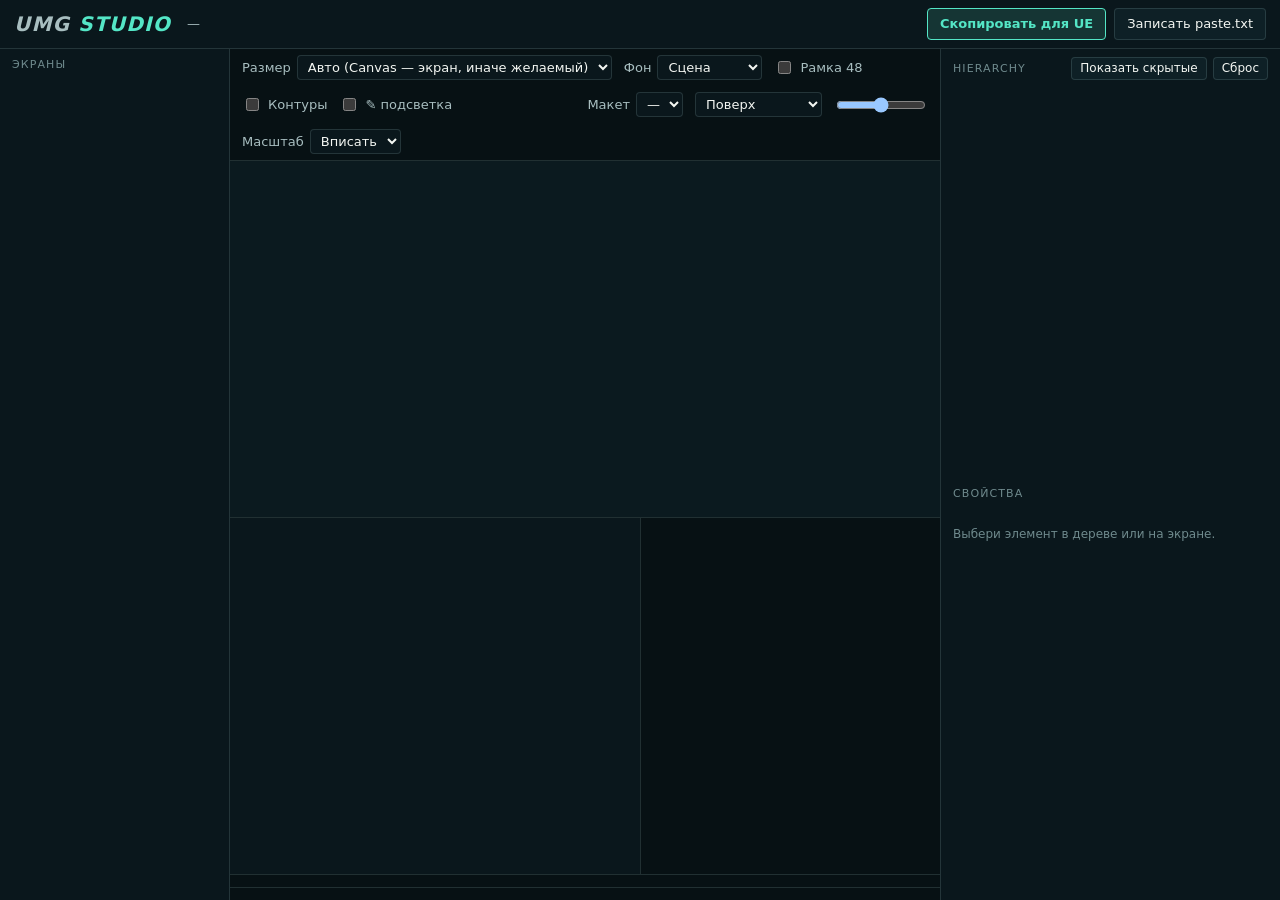
==== studio/umgstudio/web/index.html @ 31e5639c "UMG Studio v0.1: core, Slate preview, Claude Design comparison, desktop window - studio/umgstudio: u" ====
<!doctype html>
<html lang="ru">
<head>
<meta charset="utf-8">
<meta name="viewport" content="width=device-width, initial-scale=1">
<title>UMG Studio</title>
<link rel="stylesheet" href="style.css">
</head>
<body>
<header class="top">
  <div class="brand">UMG <b>Studio</b></div>
  <div class="crumbs"><span id="srcTitle">—</span><nav id="wbpTabs" class="tabs" aria-label="Виджеты источника"></nav></div>
  <div class="actions">
    <button id="bCopy" class="primary" title="Текст вставки в буфер обмена — в Designer: пустая Hierarchy → Ctrl+V">Скопировать для UE</button>
    <button id="bBuild" title="Записать *.paste.txt спецификации (как py экран.py)">Записать paste.txt</button>
  </div>
</header>

<div class="main">
  <aside class="side">
    <div class="side-head">Экраны</div>
    <div id="sources" class="sources"></div>
  </aside>

  <section class="view">
    <div class="toolbar">
      <label>Размер
        <select id="selSize">
          <option value="auto">Авто (Canvas — экран, иначе желаемый)</option>
          <option value="screen">Экран 1920×1080</option>
          <option value="desired">Желаемый размер</option>
          <option value="custom">Свой…</option>
        </select>
      </label>
      <span id="customSize" hidden><input id="inW" type="number" value="1920" min="1"> × <input id="inH" type="number" value="1080" min="1"></span>
      <label>Фон
        <select id="selBg">
          <option value="scene">Сцена</option>
          <option value="dark">Тёмный</option>
          <option value="checker">Шахматка</option>
        </select>
      </label>
      <label class="chk"><input type="checkbox" id="cSafe"> Рамка 48</label>
      <label class="chk"><input type="checkbox" id="cOutline"> Контуры</label>
      <label class="chk"><input type="checkbox" id="cVars"> ✎ подсветка</label>
      <span class="sep"></span>
      <label title="Компонент дизайн-системы Claude Design для сверки">Макет
        <select id="selDesign"><option value="">—</option></select>
      </label>
      <select id="selDMode" title="Как показать макет">
        <option value="over">Поверх</option>
        <option value="diff">Разница</option>
        <option value="only">Только макет</option>
        <option value="side">Рядом</option>
      </select>
      <input id="rngDOp" type="range" min="0" max="100" value="50" title="Прозрачность макета" aria-label="Прозрачность макета">
      <label>Масштаб
        <select id="selZoom">
          <option value="fit">Вписать</option>
          <option value="1">100%</option>
          <option value="0.5">50%</option>
          <option value="2">200%</option>
        </select>
      </label>
      <span id="dims" class="dims"></span>
    </div>
    <div id="viewport" class="viewport bg-scene">
      <div id="stageWrap" class="stage-wrap"><div id="stage" class="stage"></div><iframe id="designOver" class="design-over" title="Макет поверх превью" hidden></iframe></div>
      <pre id="error" class="error" hidden></pre>
    </div>
    <div id="designPane" class="design-pane" hidden>
      <iframe id="designSide" title="Макет из Claude Design"></iframe>
      <div id="designReadme" class="design-readme"></div>
    </div>
    <div id="states" class="states" hidden></div>
    <div id="warnings" class="warnings" hidden></div>
  </section>

  <aside class="panel">
    <div class="panel-tabs"><span>Hierarchy</span><button id="bShowAll" class="mini" title="Показать все Collapsed-элементы (проверка состояний)">Показать скрытые</button><button id="bReset" class="mini" title="Сбросить переключения видимости">Сброс</button></div>
    <div id="tree" class="tree" role="tree"></div>
    <div class="panel-tabs"><span>Свойства</span></div>
    <div id="props" class="props"><p class="hint">Выбери элемент в дереве или на экране.</p></div>
  </aside>
</div>
<div id="toast" class="toast" role="status" aria-live="polite"></div>
<script type="module" src="app.js"></script>
</body>
</html>
---- studio/umgstudio/web/style.css ----
/* F_HUD (шрифты дизайна + кириллица Fira, как Composite Font в UE) — /fonts.css от сервера */
@import url("/fonts.css");

:root {
  --bg: #071114; --panel: #0e2026; --panel-2: #0a171c; --line: rgba(190, 235, 235, 0.14);
  --ink: #f3f6f2; --muted: #a8bec0; --faint: #6f8a8d; --race: #54e6c6; --combat: #f5c56b; --hp: #ff5242;
  --ui: "Segoe UI", system-ui, -apple-system, sans-serif; --mono: "Cascadia Mono", Consolas, ui-monospace, monospace;
  color-scheme: dark;
}
* { box-sizing: border-box; }
html, body { margin: 0; height: 100%; background: var(--bg); color: var(--ink); font: 13px/1.4 var(--ui); }
body { display: flex; flex-direction: column; overflow: hidden; }
button, select, input { font: inherit; color: var(--ink); }
button { background: var(--panel); border: 1px solid var(--line); padding: 6px 12px; border-radius: 4px; cursor: pointer; }
button:hover { border-color: var(--race); }
button.primary { background: rgba(84, 230, 198, 0.14); border-color: var(--race); color: var(--race); font-weight: 600; }
button.mini { padding: 2px 8px; font-size: 12px; }
button:disabled { opacity: .4; cursor: default; }
select, input[type=number] { background: var(--panel-2); border: 1px solid var(--line); border-radius: 4px; padding: 3px 6px; }
input[type=number] { width: 70px; }
:focus-visible { outline: 2px solid var(--combat); outline-offset: 1px; }

.top { display: flex; align-items: center; gap: 16px; padding: 8px 14px; border-bottom: 1px solid var(--line); background: var(--panel-2); }
.brand { font: italic 600 20px/1 "F_HUD", var(--ui); letter-spacing: .06em; text-transform: uppercase; color: var(--muted); }
.brand b { color: var(--race); font-weight: 700; }
.crumbs { flex: 1; display: flex; align-items: center; gap: 12px; min-width: 0; }
#srcTitle { color: var(--muted); white-space: nowrap; overflow: hidden; text-overflow: ellipsis; }
.tabs { display: flex; gap: 4px; flex-wrap: wrap; }
.tabs button { padding: 3px 10px; font-size: 12px; }
.tabs button[aria-pressed=true] { border-color: var(--race); color: var(--race); }
.actions { display: flex; gap: 8px; }

.main { flex: 1; display: grid; grid-template-columns: 230px minmax(0, 1fr) 340px; min-height: 0; }
.side, .panel { background: var(--panel-2); border-right: 1px solid var(--line); overflow: auto; min-height: 0; }
.panel { border-right: 0; border-left: 1px solid var(--line); display: grid; grid-template-rows: auto minmax(120px, 1fr) auto minmax(120px, 1fr); }
.side-head, .panel-tabs { padding: 8px 12px; font-size: 11px; letter-spacing: .1em; text-transform: uppercase; color: var(--faint); display: flex; gap: 6px; align-items: center; }
.panel-tabs span { flex: 1; }
.sources .grp { padding: 10px 12px 4px; font-size: 11px; color: var(--faint); }
.sources button { display: block; width: 100%; text-align: left; border: 0; border-radius: 0; background: none; padding: 5px 12px 5px 18px; color: var(--muted); white-space: nowrap; overflow: hidden; text-overflow: ellipsis; }
.sources button:hover { background: var(--panel); color: var(--ink); }
.sources button[aria-current=true] { background: rgba(84, 230, 198, 0.12); color: var(--race); }

.view { display: flex; flex-direction: column; min-width: 0; min-height: 0; }
.toolbar { display: flex; flex-wrap: wrap; align-items: center; gap: 12px; padding: 6px 12px; border-bottom: 1px solid var(--line); color: var(--muted); }
.toolbar label { display: flex; align-items: center; gap: 6px; }
.toolbar .sep { flex: 1; }
.dims { font-family: var(--mono); font-size: 12px; color: var(--faint); }
.viewport { flex: 1; position: relative; overflow: auto; min-height: 0; }
.bg-dark { background: #0b1a1f; }
.bg-checker { background: #222 repeating-conic-gradient(#2c2c2c 0 25%, #222 0 50%) 0 0 / 24px 24px; }
.bg-scene { background: #0b1a1f; }
.bg-scene .stage { background: #0d2a33 url("/design/assets/scene.jpg") center / cover; }
.stage-wrap { position: relative; transform-origin: 0 0; margin: 0; }
.stage { position: absolute; left: 0; top: 0; overflow: hidden; }
.bg-dark .stage { background: #0b1a1f; }
.safe { position: absolute; inset: 48px; border: 1px dashed rgba(245, 197, 107, .6); pointer-events: none; }
.error { position: absolute; inset: 16px; margin: 0; padding: 14px; background: rgba(40, 6, 4, .94); border: 1px solid var(--hp); color: #ffb3aa; font: 12px/1.5 var(--mono); white-space: pre-wrap; overflow: auto; z-index: 5; }
.states, .warnings { padding: 6px 12px; border-top: 1px solid var(--line); display: flex; flex-wrap: wrap; gap: 6px; align-items: center; color: var(--muted); font-size: 12px; max-height: 120px; overflow: auto; }
.warnings { color: var(--combat); flex-direction: column; align-items: flex-start; gap: 2px; }

/* виджеты на сцене */
.w { position: absolute; }
.w .txt { position: absolute; left: 0; top: 0; right: 0; white-space: pre; }
.w canvas.fill { position: absolute; inset: 0; width: 100%; height: 100%; }
.ph-mat { background: repeating-linear-gradient(135deg, rgba(84,230,198,.10) 0 6px, rgba(84,230,198,.03) 6px 12px); outline: 1px dashed rgba(84,230,198,.5); outline-offset: -1px; }
.ph-tex { background: var(--tint); -webkit-mask: radial-gradient(circle at 50% 50%, #000 0 34%, transparent 35%), linear-gradient(#000 0 0) center / 70% 2px no-repeat; mask: radial-gradient(circle at 50% 50%, #000 0 34%, transparent 35%); }
.ph-user { outline: 1px dashed var(--combat); background: rgba(245,197,107,.08); }
.ph-label { position: absolute; left: 3px; top: 2px; font: 10px/1.2 var(--mono); color: rgba(220, 255, 245, .75); white-space: nowrap; pointer-events: none; text-shadow: 0 1px 1px #000; }
.outline .w { outline: 1px solid rgba(84, 230, 198, .35); outline-offset: -1px; }
.vars .w.is-var { outline: 1px solid rgba(245, 197, 107, .8); outline-offset: -1px; }
.w.hl { outline: 2px solid #ff8c1a !important; outline-offset: -1px; z-index: 1; }
.w.sel { outline: 2px solid var(--combat) !important; outline-offset: -1px; }

/* дерево */
.tree { overflow: auto; padding-bottom: 8px; font-size: 12px; }
.row { display: flex; align-items: center; gap: 4px; padding: 1px 8px; cursor: pointer; white-space: nowrap; }
.row:hover { background: var(--panel); }
.row.sel { background: rgba(245, 197, 107, .14); }
.row .cls { color: var(--faint); font-size: 11px; }
.row .nm { color: var(--ink); }
.row.collapsed .nm { color: var(--faint); text-decoration: line-through; }
.row .var { color: var(--combat); }
.row .eye { margin-left: auto; border: 0; background: none; padding: 0 4px; color: var(--faint); font-size: 12px; }
.row .eye.on { color: var(--race); }
.props { overflow: auto; padding: 4px 12px 12px; font-size: 12px; }
.props h4 { margin: 10px 0 4px; font-size: 11px; letter-spacing: .08em; text-transform: uppercase; color: var(--faint); font-weight: 600; }
.props dl { display: grid; grid-template-columns: 110px minmax(0, 1fr); gap: 2px 8px; margin: 0; }
.props dt { color: var(--muted); }
.props dd { margin: 0; font-family: var(--mono); font-size: 11px; word-break: break-word; }
.sw { display: inline-block; width: 10px; height: 10px; border: 1px solid var(--line); vertical-align: -1px; margin-right: 4px; }
.hint { color: var(--faint); }
.toast { position: fixed; right: 16px; bottom: 16px; background: var(--panel); border: 1px solid var(--race); color: var(--ink); padding: 8px 14px; border-radius: 4px; opacity: 0; transition: opacity .2s; pointer-events: none; max-width: 520px; }
.toast.show { opacity: 1; }
.chip { border: 1px solid var(--line); border-radius: 12px; padding: 2px 10px; background: var(--panel); cursor: pointer; }
.chip[aria-pressed=true] { border-color: var(--race); color: var(--race); }

/* макет из Claude Design */
.design-over { position: absolute; left: 0; top: 0; border: 0; transform-origin: 0 0; pointer-events: none; background: transparent; }
.design-over.diff { mix-blend-mode: difference; }
.only-design .stage > * { visibility: hidden; }
.design-pane { height: 42%; min-height: 200px; display: grid; grid-template-columns: minmax(0, 1fr) 300px; border-top: 1px solid var(--line); }
.design-pane iframe { width: 100%; height: 100%; border: 0; background: #0a171c; }
.design-readme { overflow: auto; padding: 8px 12px; font-size: 12px; color: var(--muted); border-left: 1px solid var(--line); white-space: pre-wrap; }
#rngDOp { width: 90px; }
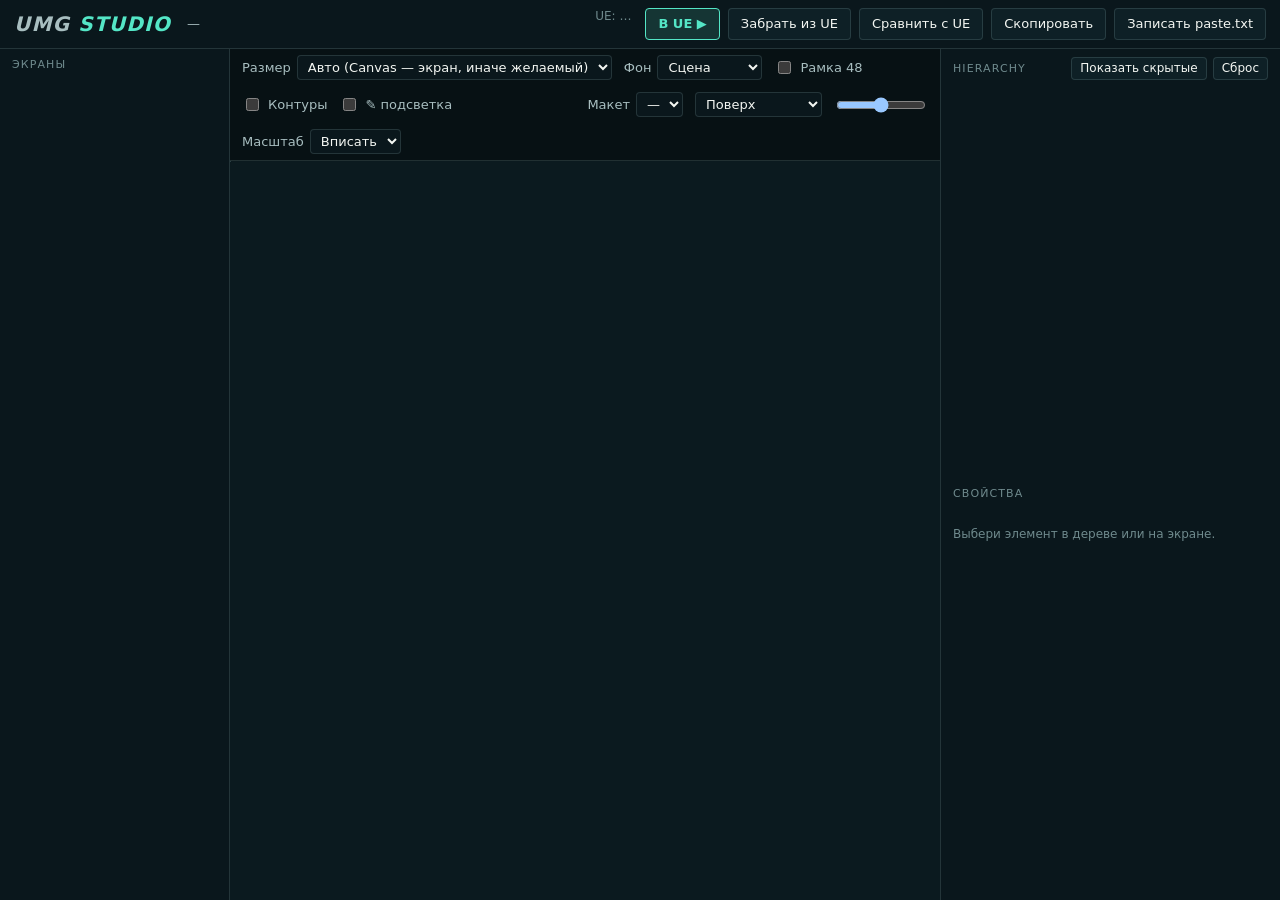
==== commit 62541fc5: "UMG Studio: exact HLSL materials in preview, UE 5.8 editor bridge plugin, diff with UE - web/shaders" ====
--- a/studio/umgstudio/web/index.html
+++ b/studio/umgstudio/web/index.html
@@ -11,7 +11,11 @@
   <div class="brand">UMG <b>Studio</b></div>
   <div class="crumbs"><span id="srcTitle">—</span><nav id="wbpTabs" class="tabs" aria-label="Виджеты источника"></nav></div>
   <div class="actions">
-    <button id="bCopy" class="primary" title="Текст вставки в буфер обмена — в Designer: пустая Hierarchy → Ctrl+V">Скопировать для UE</button>
+    <span id="ueStatus" class="ue-status" title="Мост в редакторе UE (плагин UMG Studio Bridge)">UE: …</span>
+    <button id="bPush" class="primary" title="Создать/обновить WBP в открытом редакторе UE: дерево, Is Variable, размер превью, родитель; компиляция и сохранение (резервная копия — Saved/UMGStudio/Backups)">В UE ▶</button>
+    <button id="bPull" title="Выгрузить дерево WBP из UE в &lt;WBP&gt;.copy.txt рядом со спецификацией">Забрать из UE</button>
+    <button id="bDiff" title="Чем вёрстка в UE (copy.txt) отличается от спецификации">Сравнить с UE</button>
+    <button id="bCopy" title="Текст вставки в буфер обмена — в Designer: пустая Hierarchy → Ctrl+V">Скопировать</button>
     <button id="bBuild" title="Записать *.paste.txt спецификации (как py экран.py)">Записать paste.txt</button>
   </div>
 </header>
@@ -72,6 +76,10 @@
       <iframe id="designSide" title="Макет из Claude Design"></iframe>
       <div id="designReadme" class="design-readme"></div>
     </div>
+    <div id="diffPane" class="diff-pane" hidden>
+      <div class="diff-head"><span id="diffTitle">Отличия</span><button id="bDiffClose" class="mini">Закрыть</button></div>
+      <div id="diffBody" class="diff-body"></div>
+    </div>
     <div id="states" class="states" hidden></div>
     <div id="warnings" class="warnings" hidden></div>
   </section>
--- a/studio/umgstudio/web/style.css
+++ b/studio/umgstudio/web/style.css
@@ -8,6 +8,7 @@
   color-scheme: dark;
 }
 * { box-sizing: border-box; }
+[hidden] { display: none !important; }
 html, body { margin: 0; height: 100%; background: var(--bg); color: var(--ink); font: 13px/1.4 var(--ui); }
 body { display: flex; flex-direction: column; overflow: hidden; }
 button, select, input { font: inherit; color: var(--ink); }
@@ -51,7 +52,8 @@
 .bg-scene { background: #0b1a1f; }
 .bg-scene .stage { background: #0d2a33 url("/design/assets/scene.jpg") center / cover; }
 .stage-wrap { position: relative; transform-origin: 0 0; margin: 0; }
-.stage { position: absolute; left: 0; top: 0; overflow: hidden; }
+.stage { position: absolute; left: 0; top: 0; overflow: visible; }
+.stage::after { content: ""; position: absolute; inset: 0; outline: 1px dashed rgba(190,235,235,.18); pointer-events: none; }
 .bg-dark .stage { background: #0b1a1f; }
 .safe { position: absolute; inset: 48px; border: 1px dashed rgba(245, 197, 107, .6); pointer-events: none; }
 .error { position: absolute; inset: 16px; margin: 0; padding: 14px; background: rgba(40, 6, 4, .94); border: 1px solid var(--hp); color: #ffb3aa; font: 12px/1.5 var(--mono); white-space: pre-wrap; overflow: auto; z-index: 5; }
@@ -102,3 +104,20 @@
 .design-pane iframe { width: 100%; height: 100%; border: 0; background: #0a171c; }
 .design-readme { overflow: auto; padding: 8px 12px; font-size: 12px; color: var(--muted); border-left: 1px solid var(--line); white-space: pre-wrap; }
 #rngDOp { width: 90px; }
+
+/* связь с UE и дифф */
+.ue-status { font-size: 12px; color: var(--faint); padding: 0 6px; white-space: nowrap; }
+.ue-status.on { color: var(--race); }
+.ue-status.on::before { content: "● "; }
+.ue-status.off::before { content: "○ "; }
+.diff-pane { max-height: 40%; min-height: 140px; display: flex; flex-direction: column; border-top: 1px solid var(--line); background: var(--panel-2); }
+.diff-head { display: flex; align-items: center; gap: 8px; padding: 6px 12px; color: var(--muted); font-size: 12px; }
+.diff-head span { flex: 1; }
+.diff-body { overflow: auto; padding: 0 12px 10px; font-size: 12px; }
+.diff-body table { width: 100%; border-collapse: collapse; }
+.diff-body th { text-align: left; color: var(--faint); font-weight: 600; padding: 3px 6px; position: sticky; top: 0; background: var(--panel-2); }
+.diff-body td { padding: 3px 6px; border-top: 1px solid var(--line); vertical-align: top; }
+.diff-body td.v { font-family: var(--mono); font-size: 11px; word-break: break-all; }
+.diff-body tr { cursor: pointer; }
+.diff-body tr:hover td { background: var(--panel); }
+.k-added { color: var(--race); } .k-removed { color: var(--hp); } .k-prop, .k-slot { color: var(--combat); }
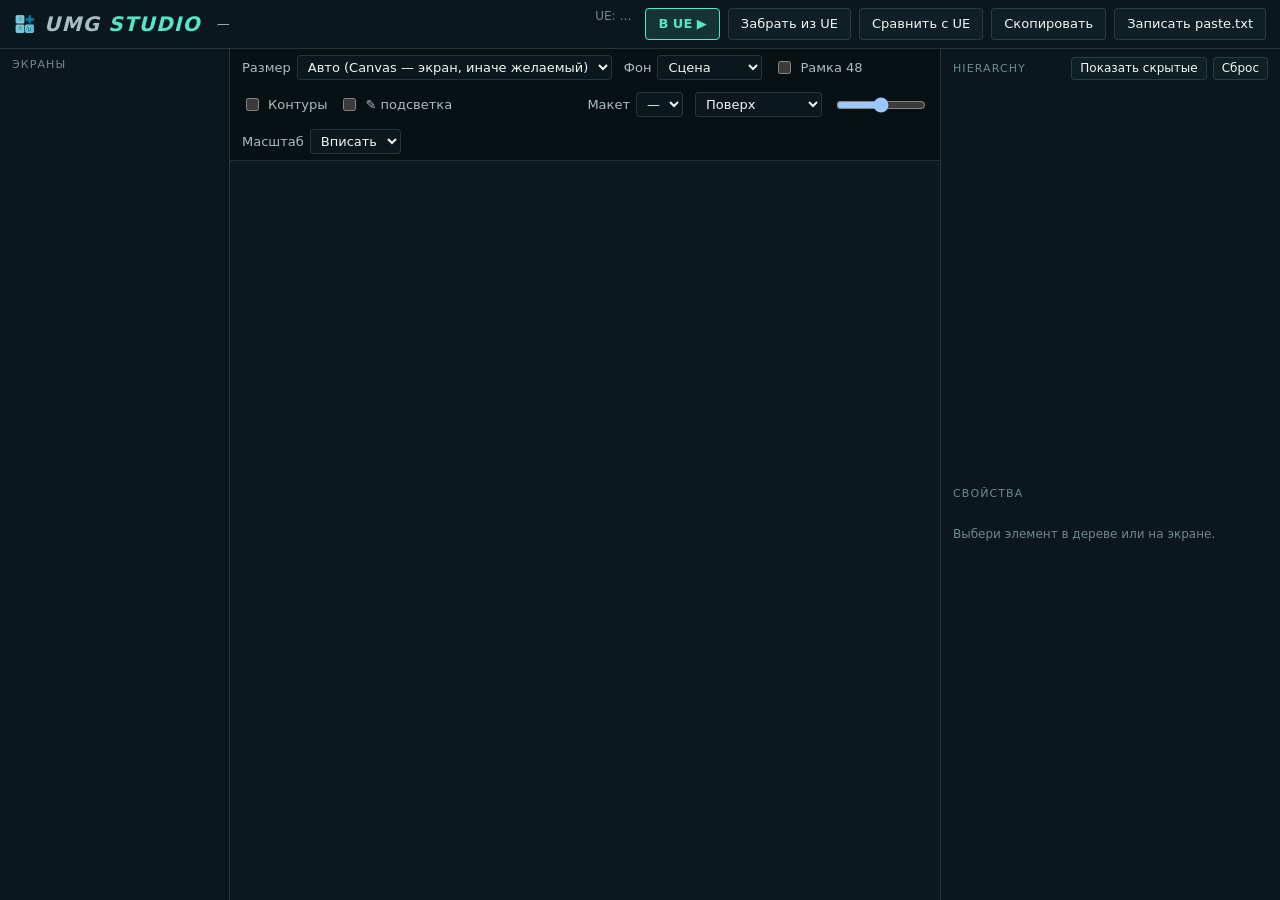
==== commit 9b503577: "App icon: exe icon, window and favicon from the UMG Studio logo Co-Authored-By: Claude Opus 5.5 <nor" ====
--- a/studio/umgstudio/web/index.html
+++ b/studio/umgstudio/web/index.html
@@ -4,11 +4,12 @@
 <meta charset="utf-8">
 <meta name="viewport" content="width=device-width, initial-scale=1">
 <title>UMG Studio</title>
+<link rel="icon" type="image/png" href="favicon.png">
 <link rel="stylesheet" href="style.css">
 </head>
 <body>
 <header class="top">
-  <div class="brand">UMG <b>Studio</b></div>
+  <div class="brand"><img src="favicon.png" alt="" width="22" height="22">UMG <b>Studio</b></div>
   <div class="crumbs"><span id="srcTitle">—</span><nav id="wbpTabs" class="tabs" aria-label="Виджеты источника"></nav></div>
   <div class="actions">
     <span id="ueStatus" class="ue-status" title="Мост в редакторе UE (плагин UMG Studio Bridge)">UE: …</span>
--- a/studio/umgstudio/web/style.css
+++ b/studio/umgstudio/web/style.css
@@ -24,6 +24,8 @@
 .top { display: flex; align-items: center; gap: 16px; padding: 8px 14px; border-bottom: 1px solid var(--line); background: var(--panel-2); }
 .brand { font: italic 600 20px/1 "F_HUD", var(--ui); letter-spacing: .06em; text-transform: uppercase; color: var(--muted); }
 .brand b { color: var(--race); font-weight: 700; }
+.brand { display: flex; align-items: center; gap: 8px; }
+.brand img { display: block; }
 .crumbs { flex: 1; display: flex; align-items: center; gap: 12px; min-width: 0; }
 #srcTitle { color: var(--muted); white-space: nowrap; overflow: hidden; text-overflow: ellipsis; }
 .tabs { display: flex; gap: 4px; flex-wrap: wrap; }
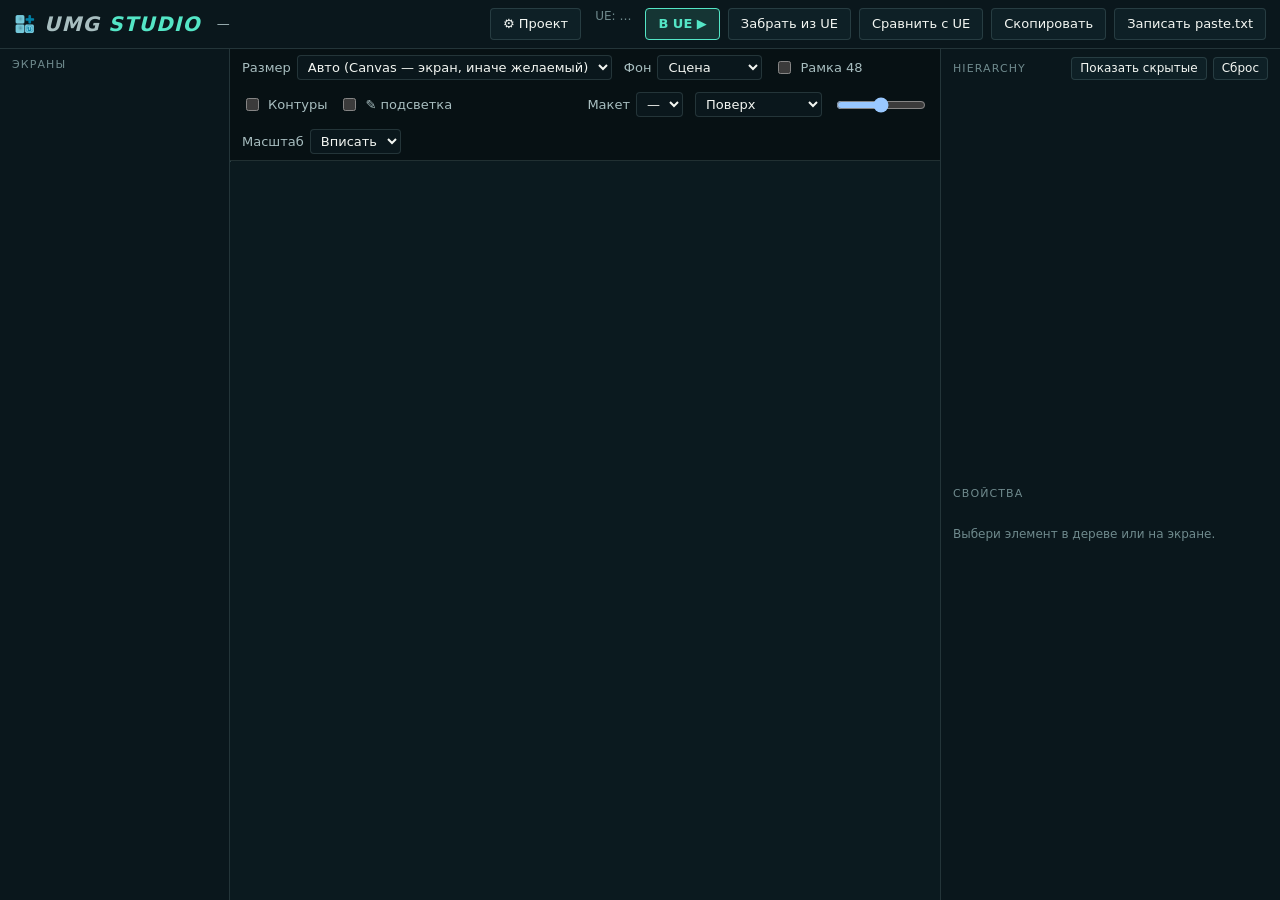
==== commit 34dbb1a5: "Any project: settings dialog, auto project from UE, widget list, fetch to spec - config.py + '⚙ Прое" ====
--- a/studio/umgstudio/web/index.html
+++ b/studio/umgstudio/web/index.html
@@ -12,17 +12,28 @@
   <div class="brand"><img src="favicon.png" alt="" width="22" height="22">UMG <b>Studio</b></div>
   <div class="crumbs"><span id="srcTitle">—</span><nav id="wbpTabs" class="tabs" aria-label="Виджеты источника"></nav></div>
   <div class="actions">
+    <button id="bSettings" title="Проект: папка проекта UE, где хранить спецификации, пути виджетов/шрифта/материалов в Content">⚙ Проект</button>
     <span id="ueStatus" class="ue-status" title="Мост в редакторе UE (плагин UMG Studio Bridge)">UE: …</span>
     <button id="bPush" class="primary" title="Создать/обновить WBP в открытом редакторе UE: дерево, Is Variable, размер превью, родитель; компиляция и сохранение (резервная копия — Saved/UMGStudio/Backups)">В UE ▶</button>
     <button id="bPull" title="Выгрузить дерево WBP из UE в &lt;WBP&gt;.copy.txt рядом со спецификацией">Забрать из UE</button>
     <button id="bDiff" title="Чем вёрстка в UE (copy.txt) отличается от спецификации">Сравнить с UE</button>
     <button id="bCopy" title="Текст вставки в буфер обмена — в Designer: пустая Hierarchy → Ctrl+V">Скопировать</button>
     <button id="bBuild" title="Записать *.paste.txt спецификации (как py экран.py)">Записать paste.txt</button>
+    <button id="bMakeSpec" title="Сделать спецификацию .py из этого текста — дальше правишь .py и жмёшь «В UE»" hidden>Сделать .py</button>
   </div>
 </header>
 
 <div class="main">
   <aside class="side">
+    <div id="ueBlock" class="ue-block" hidden>
+      <div class="side-head"><span>В проекте UE</span><button id="bUeRefresh" class="mini" title="Обновить список">↻</button></div>
+      <input id="ueFilter" class="side-input" type="search" placeholder="Поиск виджета…" aria-label="Поиск виджета в проекте UE">
+      <div id="ueList" class="ue-list"></div>
+      <div class="ue-path">
+        <input id="uePath" class="side-input" placeholder="/Game/…/WBP_Имя" aria-label="Путь виджета в UE" title="Content Browser: ПКМ по виджету → Copy Reference, вставь сюда">
+        <button id="bUeFetch" class="mini" title="Забрать этот виджет: copy.txt + спецификация .py">Забрать</button>
+      </div>
+    </div>
     <div class="side-head">Экраны</div>
     <div id="sources" class="sources"></div>
   </aside>
@@ -92,6 +103,41 @@
     <div id="props" class="props"><p class="hint">Выбери элемент в дереве или на экране.</p></div>
   </aside>
 </div>
+<dialog id="settingsDlg" class="settings">
+  <form method="dialog" id="settingsForm">
+    <h2>Проект</h2>
+    <p class="hint" id="setFile"></p>
+    <fieldset>
+      <legend>Проект UE</legend>
+      <label>Папка проекта (где .uproject)
+        <span class="row2"><input name="project" data-kind="dir"><button type="button" id="bTakeProject" class="mini">Взять из открытого UE</button></span></label>
+      <p class="hint">Пустые поля ниже считаются от папки проекта. Новые файлы программа кладёт в рабочую папку.</p>
+    </fieldset>
+    <fieldset>
+      <legend>Папки на диске</legend>
+      <label>Спецификации (.py, copy/paste.txt) — по одной на строку, первая рабочая<textarea name="specs" rows="2" data-list="1"></textarea></label>
+      <label>.hlsl мастер-материалов<input name="materials"></label>
+      <label>Scripts/ue_setup_hud.py (параметры мастеров)<input name="setup_hud"></label>
+      <label>Выгрузка MI (hud_assets.json)<input name="assets"></label>
+      <label>PNG текстур — по одной папке на строку<textarea name="textures" rows="2" data-list="1"></textarea></label>
+      <label>Дизайн-система (снимок Claude Design)<input name="design"></label>
+    </fieldset>
+    <fieldset>
+      <legend>Пути в Content (UE)</legend>
+      <label>Виджеты: save() по умолчанию и новые WBP<input name="widgets"></label>
+      <label>Шрифт текста (Font)<input name="font"></label>
+      <label>Материалы MI (MAT.format)<input name="materials_content"></label>
+      <label>Текстуры (TEX.format)<input name="textures_content"></label>
+    </fieldset>
+    <fieldset>
+      <legend>Связь и окно</legend>
+      <label>Мост в редакторе<input name="ue"></label>
+      <label>Окно программы
+        <select name="window"><option value="">авто (окно → Edge → браузер)</option><option value="webview">окно (WebView2)</option><option value="edge">Edge отдельным окном</option><option value="browser">браузер</option></select></label>
+    </fieldset>
+    <div class="dlg-actions"><button value="cancel" formnovalidate>Отмена</button><button id="bSettingsSave" class="primary" value="save">Сохранить</button></div>
+  </form>
+</dialog>
 <div id="toast" class="toast" role="status" aria-live="polite"></div>
 <script type="module" src="app.js"></script>
 </body>
--- a/studio/umgstudio/web/style.css
+++ b/studio/umgstudio/web/style.css
@@ -123,3 +123,30 @@
 .diff-body tr { cursor: pointer; }
 .diff-body tr:hover td { background: var(--panel); }
 .k-added { color: var(--race); } .k-removed { color: var(--hp); } .k-prop, .k-slot { color: var(--combat); }
+
+/* проект UE: список виджетов и настройки */
+.ue-block { border-bottom: 1px solid var(--line); padding-bottom: 8px; }
+.side-head button { margin-left: auto; }
+.side-input { display: block; width: calc(100% - 24px); margin: 2px 12px 6px; background: var(--bg); border: 1px solid var(--line); border-radius: 4px; padding: 4px 6px; font-size: 12px; }
+.ue-list { max-height: 240px; overflow: auto; }
+.ue-list button { display: flex; gap: 6px; align-items: baseline; width: 100%; text-align: left; border: 0; border-radius: 0; background: none; padding: 3px 12px; color: var(--muted); font-size: 12px; }
+.ue-list button:hover { background: var(--panel); color: var(--ink); }
+.ue-list .dot { color: var(--race); width: 8px; flex: none; }
+.ue-list .path { color: var(--faint); font-size: 10px; overflow: hidden; text-overflow: ellipsis; white-space: nowrap; }
+.ue-list .msg { padding: 4px 12px; color: var(--faint); font-size: 12px; }
+.ue-path { display: flex; align-items: center; gap: 4px; padding-right: 12px; }
+.ue-path .side-input { flex: 1; min-width: 0; width: auto; margin-right: 0; }
+.ue-path button { flex: none; }
+.ue-status.warn { color: var(--combat); }
+dialog.settings { background: var(--panel-2); color: var(--ink); border: 1px solid var(--line); border-radius: 6px; width: min(760px, calc(100vw - 32px)); max-height: calc(100vh - 48px); padding: 16px 20px; }
+dialog.settings::backdrop { background: rgba(0, 0, 0, .55); }
+.settings h2 { margin: 0 0 4px; font-size: 18px; }
+.settings fieldset { border: 1px solid var(--line); border-radius: 4px; margin: 10px 0; padding: 8px 12px; }
+.settings legend { color: var(--race); font-size: 12px; letter-spacing: .06em; text-transform: uppercase; padding: 0 4px; }
+.settings label { display: block; margin: 6px 0; color: var(--muted); font-size: 12px; }
+.settings input, .settings textarea, .settings select { display: block; width: 100%; margin-top: 3px; background: var(--bg); border: 1px solid var(--line); border-radius: 4px; padding: 5px 7px; font: 12px var(--mono); color: var(--ink); }
+.settings input.bad { border-color: var(--hp); }
+.settings input.good { border-color: rgba(84, 230, 198, .5); }
+.settings .row2 { display: flex; gap: 6px; align-items: center; }
+.settings .row2 input { flex: 1; }
+.dlg-actions { display: flex; justify-content: flex-end; gap: 8px; margin-top: 10px; }
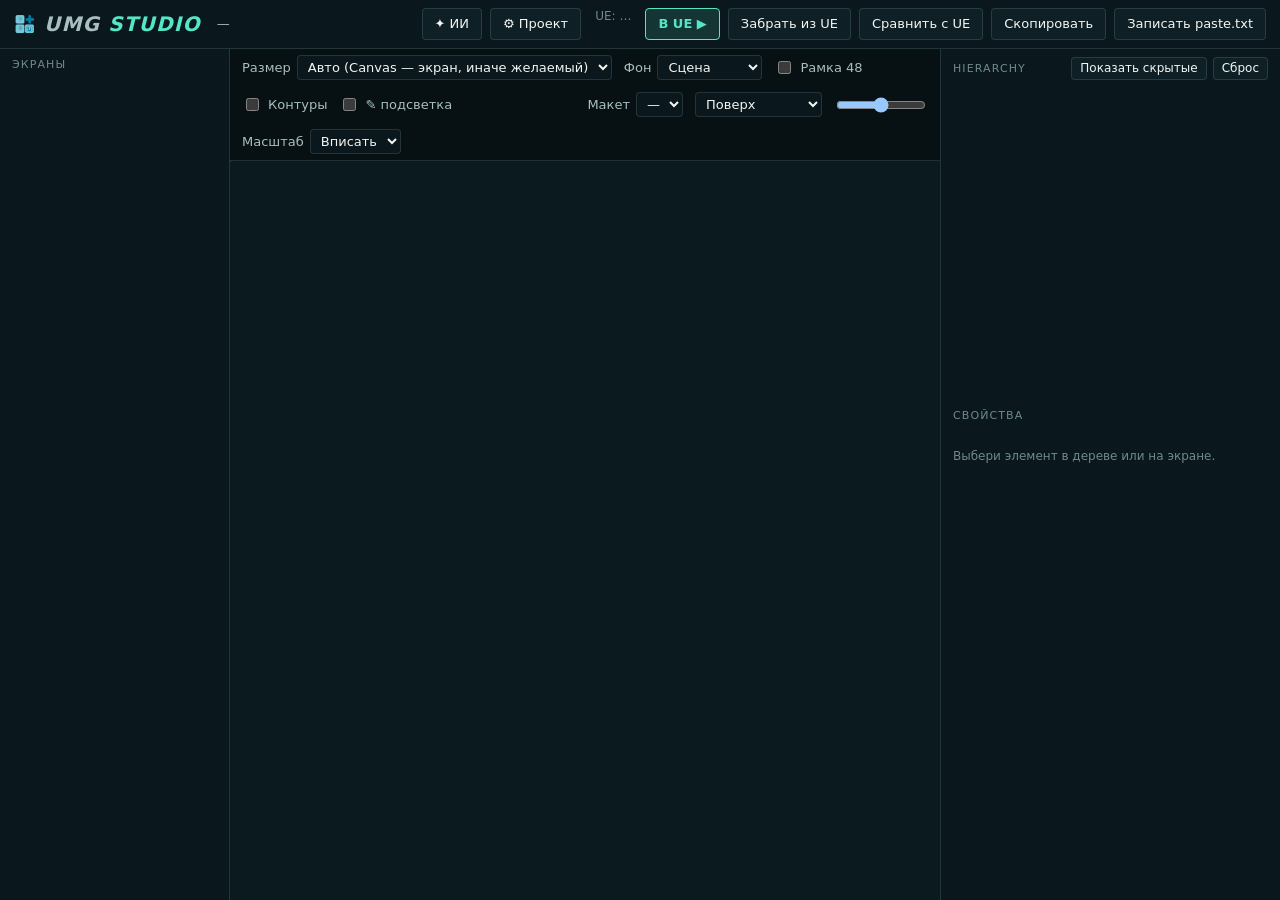
==== commit 0e0ff0f6: "Edit properties in the panel, AI chat via the user's Claude Code, exe icon fix - properties panel is" ====
--- a/studio/umgstudio/web/index.html
+++ b/studio/umgstudio/web/index.html
@@ -12,6 +12,8 @@
   <div class="brand"><img src="favicon.png" alt="" width="22" height="22">UMG <b>Studio</b></div>
   <div class="crumbs"><span id="srcTitle">—</span><nav id="wbpTabs" class="tabs" aria-label="Виджеты источника"></nav></div>
   <div class="actions">
+    <button id="bUndo" title="Отменить последнюю правку (свойства или ИИ) — файлы вернутся как были" hidden>↶ Отменить</button>
+    <button id="bAi" aria-pressed="false" title="ИИ (Claude Code на этом компьютере): опиши, что поменять — он правит .py, превью обновится">✦ ИИ</button>
     <button id="bSettings" title="Проект: папка проекта UE, где хранить спецификации, пути виджетов/шрифта/материалов в Content">⚙ Проект</button>
     <span id="ueStatus" class="ue-status" title="Мост в редакторе UE (плагин UMG Studio Bridge)">UE: …</span>
     <button id="bPush" class="primary" title="Создать/обновить WBP в открытом редакторе UE: дерево, Is Variable, размер превью, родитель; компиляция и сохранение (резервная копия — Saved/UMGStudio/Backups)">В UE ▶</button>
@@ -19,6 +21,7 @@
     <button id="bDiff" title="Чем вёрстка в UE (copy.txt) отличается от спецификации">Сравнить с UE</button>
     <button id="bCopy" title="Текст вставки в буфер обмена — в Designer: пустая Hierarchy → Ctrl+V">Скопировать</button>
     <button id="bBuild" title="Записать *.paste.txt спецификации (как py экран.py)">Записать paste.txt</button>
+    <button id="bRegen" title="Спецификация собрана из UE: забрать дерево заново и пересоздать .py (старый — .py.bak)" hidden>Пересоздать .py из UE</button>
     <button id="bMakeSpec" title="Сделать спецификацию .py из этого текста — дальше правишь .py и жмёшь «В UE»" hidden>Сделать .py</button>
   </div>
 </header>
@@ -99,8 +102,19 @@
   <aside class="panel">
     <div class="panel-tabs"><span>Hierarchy</span><button id="bShowAll" class="mini" title="Показать все Collapsed-элементы (проверка состояний)">Показать скрытые</button><button id="bReset" class="mini" title="Сбросить переключения видимости">Сброс</button></div>
     <div id="tree" class="tree" role="tree"></div>
-    <div class="panel-tabs"><span>Свойства</span></div>
+    <div class="panel-tabs"><span>Свойства</span><span id="editBar" class="edit-bar" hidden><b id="editCount"></b><button id="bSaveEdits" class="mini primary" title="Записать правки в спецификацию .py (Ctrl+S)">Сохранить</button><button id="bDropEdits" class="mini" title="Выбросить несохранённые правки">✕</button></span></div>
     <div id="props" class="props"><p class="hint">Выбери элемент в дереве или на экране.</p></div>
+  </aside>
+
+  <aside id="aiPanel" class="ai" hidden>
+    <div class="panel-tabs"><span>ИИ · Claude Code</span><button id="bAiNew" class="mini" title="Начать новый диалог (ИИ забудет предыдущие сообщения)">Новый</button><button id="bAiClose" class="mini" title="Скрыть">×</button></div>
+    <div id="aiStatus" class="ai-status">…</div>
+    <div id="aiLog" class="ai-log" aria-live="polite"></div>
+    <form id="aiForm" class="ai-form">
+      <div id="aiCtx" class="ai-ctx"><span></span><label class="chk" title="Передать ИИ выбранный элемент и его свойства"><input type="checkbox" id="cAiSel" checked> элемент</label></div>
+      <textarea id="aiInput" rows="3" placeholder="Что поменять? Например: сделай заголовок крупнее, а кнопки выровняй по центру. Enter — отправить, Shift+Enter — новая строка" aria-label="Запрос к ИИ"></textarea>
+      <div class="ai-actions"><button type="button" id="bAiTweaks" class="mini" title="Перенести строки tweak(...) из панели свойств в вызовы фабрик" hidden>Встроить правки в код</button><span class="sep"></span><button type="button" id="bAiStop" class="mini" hidden>Стоп</button><button id="bAiSend" class="primary">Отправить</button></div>
+    </form>
   </aside>
 </div>
 <dialog id="settingsDlg" class="settings">
@@ -132,6 +146,8 @@
     <fieldset>
       <legend>Связь и окно</legend>
       <label>Мост в редакторе<input name="ue"></label>
+      <label>Claude Code для ИИ (путь к claude.exe / claude.cmd; пусто — найти самому)<input name="claude" placeholder="claude"></label>
+      <label>Модель ИИ (sonnet, opus…; пусто — как в Claude Code)<input name="claude_model"></label>
       <label>Окно программы
         <select name="window"><option value="">авто (окно → Edge → браузер)</option><option value="webview">окно (WebView2)</option><option value="edge">Edge отдельным окном</option><option value="browser">браузер</option></select></label>
     </fieldset>
--- a/studio/umgstudio/web/style.css
+++ b/studio/umgstudio/web/style.css
@@ -35,7 +35,7 @@
 
 .main { flex: 1; display: grid; grid-template-columns: 230px minmax(0, 1fr) 340px; min-height: 0; }
 .side, .panel { background: var(--panel-2); border-right: 1px solid var(--line); overflow: auto; min-height: 0; }
-.panel { border-right: 0; border-left: 1px solid var(--line); display: grid; grid-template-rows: auto minmax(120px, 1fr) auto minmax(120px, 1fr); }
+.panel { border-right: 0; border-left: 1px solid var(--line); display: grid; grid-template-rows: auto minmax(100px, 2fr) auto minmax(160px, 3fr); }
 .side-head, .panel-tabs { padding: 8px 12px; font-size: 11px; letter-spacing: .1em; text-transform: uppercase; color: var(--faint); display: flex; gap: 6px; align-items: center; }
 .panel-tabs span { flex: 1; }
 .sources .grp { padding: 10px 12px 4px; font-size: 11px; color: var(--faint); }
@@ -150,3 +150,69 @@
 .settings .row2 { display: flex; gap: 6px; align-items: center; }
 .settings .row2 input { flex: 1; }
 .dlg-actions { display: flex; justify-content: flex-end; gap: 8px; margin-top: 10px; }
+
+/* правка свойств */
+.edit-bar { display: flex; gap: 6px; align-items: center; flex: none !important; text-transform: none; letter-spacing: 0; }
+.edit-bar b { color: var(--combat); font-weight: 600; }
+button.primary.mini { padding: 2px 8px; }
+#bUndo { color: var(--combat); }
+.pe-flags { display: flex; gap: 14px; margin: 6px 0 2px; color: var(--muted); }
+.pe-row { border-top: 1px solid var(--line); padding: 3px 0; }
+.pe-head { display: flex; align-items: center; gap: 6px; min-height: 24px; }
+.pe-key { color: var(--muted); flex: 0 0 104px; overflow: hidden; text-overflow: ellipsis; white-space: nowrap; }
+.pe-head > :not(.pe-key):not(.pe-tools) { flex: 1; min-width: 0; }
+.pe-tools { margin-left: auto; display: flex; gap: 2px; opacity: .35; }
+.pe-row:hover .pe-tools, .pe-row.raw .pe-tools { opacity: 1; }
+.pe-btn { padding: 0 5px; font: 11px/18px var(--mono); border-radius: 3px; }
+.pe-row.raw .pe-btn:first-child { border-color: var(--combat); color: var(--combat); }
+.pe-body { padding-left: 10px; }
+.pe-group { display: flex; flex-direction: column; gap: 2px; }
+.pe-sub { display: flex; align-items: center; gap: 6px; min-height: 22px; }
+.pe-sub > .pe-lab { flex: 0 0 82px; color: var(--faint); font-size: 11px; overflow: hidden; text-overflow: ellipsis; white-space: nowrap; }
+.pe-sub > .pe-group { flex: 1; border-left: 1px solid var(--line); padding-left: 6px; }
+.pe-sub > :not(.pe-lab) { min-width: 0; }
+.props input.pe-num, .props input.pe-text, .props input.pe-hex, .props select.pe-sel, .props textarea.pe-raw {
+  background: var(--bg); border: 1px solid var(--line); border-radius: 3px; padding: 1px 5px; font: 11px/18px var(--mono); color: var(--ink); }
+.props input.pe-num { width: 78px; }
+.props input.pe-text { width: 100%; }
+.props input.pe-hex { width: 64px; text-transform: uppercase; }
+.props select.pe-sel { max-width: 100%; }
+.props textarea.pe-raw { width: 100%; resize: vertical; white-space: pre-wrap; word-break: break-all; }
+.props input:focus { border-color: var(--race); outline: none; }
+.pe-color { display: inline-flex; align-items: center; gap: 3px; font: 11px var(--mono); color: var(--faint); }
+.pe-color input[type=color] { width: 26px; height: 20px; padding: 0; border: 1px solid var(--line); background: none; border-radius: 3px; }
+.pe-color .pe-num { width: 56px !important; }
+.pe-pair { display: inline-flex; align-items: center; gap: 4px; color: var(--faint); font-size: 11px; }
+.pe-pair .pe-num { width: 64px !important; }
+.pe-add { padding: 6px 0 2px; border-top: 1px solid var(--line); }
+.pe-add select { width: 100%; color: var(--muted); }
+
+/* ИИ */
+.main.ai-open { grid-template-columns: 230px minmax(0, 1fr) 340px 380px; }
+#bAi[aria-pressed=true] { border-color: var(--race); color: var(--race); }
+.ai { background: var(--panel-2); border-left: 1px solid var(--line); display: flex; flex-direction: column; min-height: 0; }
+.ai-status { padding: 0 12px 6px; font-size: 11px; color: var(--faint); white-space: pre-wrap; }
+.ai-status.bad { color: var(--combat); font-size: 12px; }
+.ai-log { flex: 1; overflow: auto; padding: 4px 12px; display: flex; flex-direction: column; gap: 6px; font-size: 13px; min-height: 0; }
+.ai-msg { background: var(--panel); border: 1px solid var(--line); border-radius: 6px; padding: 6px 9px; line-height: 1.45; word-wrap: break-word; }
+.ai-msg.me { align-self: flex-end; background: rgba(84, 230, 198, .1); border-color: rgba(84, 230, 198, .35); white-space: pre-wrap; max-width: 90%; }
+.ai-msg code { font: 12px var(--mono); background: var(--bg); padding: 0 3px; border-radius: 3px; }
+.ai-tool { font: 11px var(--mono); color: var(--faint); padding-left: 4px; }
+.ai-tool::before { content: "› "; color: var(--race); }
+.ai-done { font-size: 12px; color: var(--race); white-space: pre-wrap; }
+.ai-done.bad { color: var(--combat); }
+.ai.busy .ai-log::after { content: "ИИ работает…"; color: var(--faint); font-size: 12px; animation: blink 1.2s infinite; }
+@keyframes blink { 50% { opacity: .35; } }
+.ai-form { border-top: 1px solid var(--line); padding: 8px 12px 10px; display: flex; flex-direction: column; gap: 6px; }
+.ai-ctx { display: flex; gap: 8px; align-items: center; font-size: 11px; color: var(--faint); }
+.ai-ctx span { flex: 1; min-width: 0; overflow: hidden; text-overflow: ellipsis; white-space: nowrap; }
+.ai-ctx b { color: var(--muted); font-weight: 600; }
+.ai-ctx .chk { display: flex; align-items: center; gap: 3px; white-space: nowrap; }
+.ai-form textarea { width: 100%; resize: vertical; background: var(--bg); border: 1px solid var(--line); border-radius: 4px; padding: 6px 8px; font: 13px/1.4 var(--ui); color: var(--ink); }
+.ai-form textarea:focus { border-color: var(--race); outline: none; }
+.ai-actions { display: flex; gap: 6px; align-items: center; }
+.ai-actions .sep { flex: 1; }
+.pe-inline { flex-direction: row !important; flex-wrap: wrap; gap: 4px 10px !important; border-left: 0 !important; padding-left: 0 !important; }
+.pe-group.pe-inline > .pe-sub > .pe-lab { flex: none; width: auto; }
+.props .pe-inline input.pe-num { width: 64px; }
+.pe-group .pe-group:not(.pe-inline) > .pe-sub > .pe-lab { flex-basis: 60px; }
